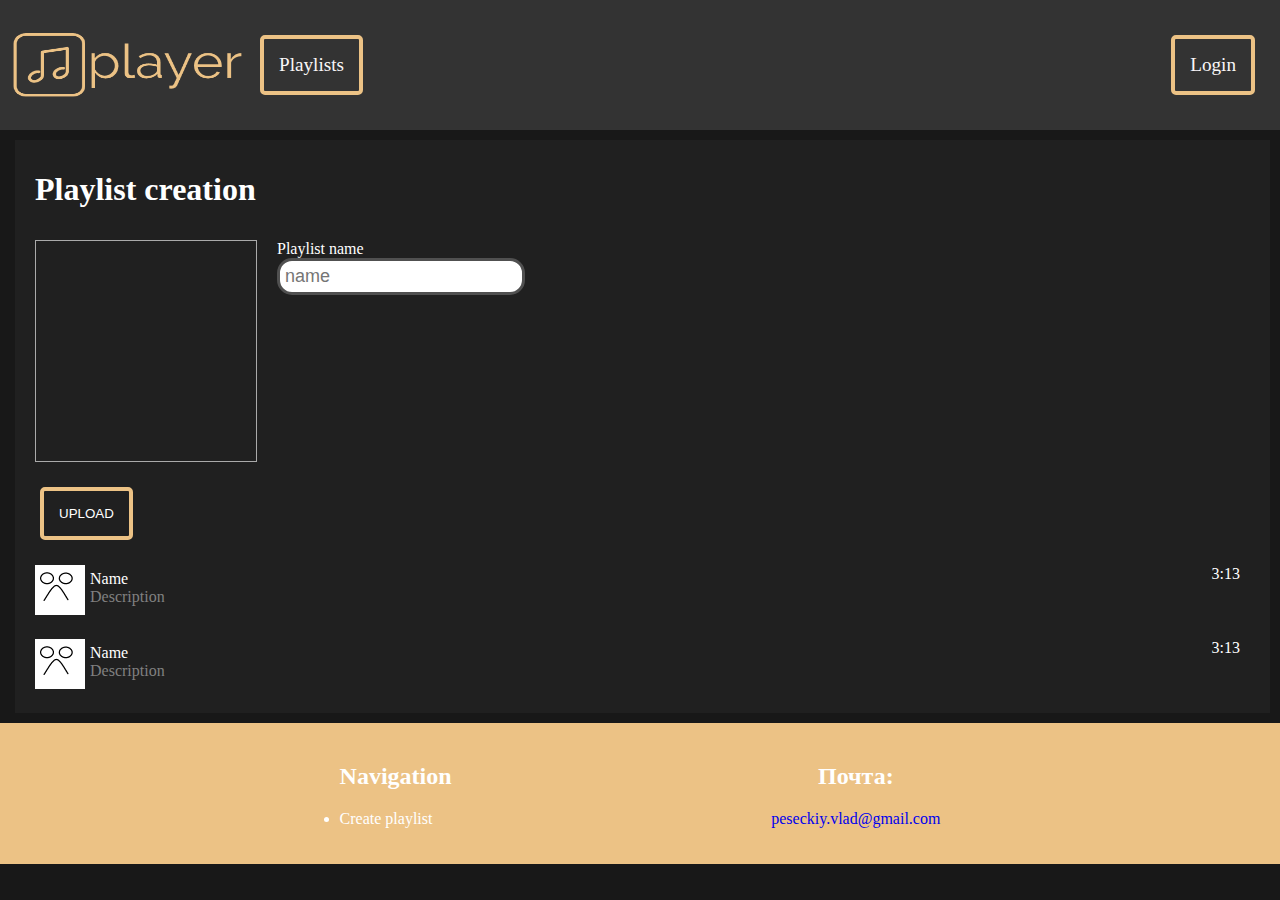
==== public/create.html @ d81a1e64 "init" ====
<!DOCTYPE html>
<html lang="en">
<head>
    <meta name="viewport" content="width=device-width, initial-scale=1">
    <meta charset="UTF-8">
    <title>Create playlist</title>
    <link rel="stylesheet" type="text/css" href="assets/main.css"/>
    <link rel="stylesheet" type="text/css" href="assets/home.css"/>
    <link rel="stylesheet" type="text/css" href="assets/header.css"/>
    <link rel="stylesheet" type="text/css" href="assets/footer.css"/>
    <link rel="stylesheet" type="text/css" href="assets/logo.css"/>
    <link rel="stylesheet" type="text/css" href="assets/create.css"/>
    <link rel="stylesheet" type="text/css" href="assets/playlist.css"/>
</head>
<body>
<header>
    <div class="">
        <div class="header">
            <div class="header__left">
                <span>
                <a href="/" class="header__logo_image"></a>
            </span>
                <nav class="nav">
                    <a href="playlist.html">
                        <div class="nav__tab">Playlists</div>
                    </a>
                </nav>
            </div>
            <nav class="header__right">
                <a href="login.html">
                    <div class="nav__tab">Login</div>
                </a>
            </nav>
        </div>

    </div>

</header>
<main class="context">
    <section class="create_block">
        <div class="create_block__info">
            <h1>Playlist creation</h1>
            <div class="img_drop" ondrop="drop(event)" ondragover="allowDrop(event)"></div>
            <div class="create_block__name">
                <label for="name">Playlist name</label>
                <input id="name" placeholder="name">
            </div>

        </div>

        <button> UPLOAD</button>
        <ul class="create_block__playlist">
            <li class="track">
                <a class="remove">Delete</a>
                <div class="track__logo">
                    <img src="assets/album.png" alt="album">
                </div>
                <div class="track__desc">
                    <div class="track__name">
                        <a>Name</a>
                    </div>
                    <div class="track__author">
                        <a>Description</a>
                    </div>

                </div>
                <time class="track__time">
                    <span>3:13</span>
                </time>
            </li>
            <li class="track">
                <a class="remove">Delete</a>
                <div class="track__logo">
                    <img src="assets/album.png" alt="album">
                </div>
                <div class="track__desc">
                    <div class="track__name">
                        <a>Name</a>
                    </div>
                    <div class="track__author">
                        <a>Description</a>
                    </div>

                </div>
                <time class="track__time">
                    <span>3:13</span>
                </time>
            </li>
        </ul>


    </section>
</main>
<footer>
    <nav class="footer__block">
        <h2>Navigation</h2>
        <ul>
            <li><a>Create playlist</a></li>

        </ul>
    </nav>

    <div class="footer__block">
        <h2>Почта:</h2>
        <p><a href="mailto:gmail.com">peseckiy.vlad@gmail.com</a>
    </div>
</footer>
</body>
</html>
---- public/assets/main.css ----
html {
    background-color: #181818;
    color: #ffffff;
}
.context {
    margin: 5px 5px 5px;
    padding: 5px 5px 5px 10px;
    display: flex;
    flex-wrap: wrap;
}

@media (min-width: 375px) {
    .playlists {
        width: 70%;
    }
}
@media (min-width: 1440px) {
    .context {
        margin: 40px 50px 50px;
        padding: 20px;
        display: flex;
        flex-wrap: wrap;
    }
}

figure {
    display: block;
    margin-block-start: 0;
    margin-block-end: 0;
    margin-inline-start: 0;
    margin-inline-end: 0;
}
ul{
    list-style-type: disc;
    margin-block-start: 0;
    margin-block-end: 0;
    margin-inline-start: 0;
    margin-inline-end: 0;
    padding-inline-start: 0;
}

a:visited, a:link, a:hover, a:active {
    text-decoration: none;
}
---- public/assets/home.css ----
body {
    margin: 0;
}


.albums__list {
    display: flex;
    flex-wrap: wrap;
    justify-content: space-between;
}
.albums {
    width: 100%;
}
.album {
    position: relative;
    width: 200px;
    height: auto;
    padding: 15px;
    margin: 5px;
    display: block;
    vertical-align: top;
    flex-direction: column;
}

.album:hover {
    /*border: 3px solid #ECC285;*/
    box-shadow: inset 0 0 0 3px #ECC285;
}

.album:hover figure img {
    opacity: 0.5;
}

.album__mask {
    opacity: 0;
    /*background-color: rgba(0, 0, 0, 0.3);*/
    position: absolute;
    left: 50%;
    top: 50%;
    width: 100%;
    height: 100%;
    transform: translate(-50%, -50%);
    transition: 0.3s;
    display: flex;
    justify-content: center;
    align-items: center;
}

.album:hover .album__mask {
    opacity: 1;
}

.album__mask a {
    color: #ECC285;
}

.album__desc {
}

.album__logo {
    position: relative;
}

.album__logo img {
    width: 100%;
}

.title h3 {
    color: gray;
    margin-top: -15px;
}

.album__author {
}


.albums__list {
    display: flex;
    flex-wrap: wrap;
    justify-content: space-between;
}

@media (min-width: 765px) {
    .albums__list {
        flex-wrap: nowrap;
        justify-content: normal;
    }
}

figcaption h2 {
    margin: 0;
}

.album__author h3 {
    margin: 0;
    color: gray;
}

.genres__list {
    display: flex;
    flex-wrap: wrap;
    justify-content: flex-start;
}
.genres {
    width: 100%;
}


@media (min-width: 1440px) {
    .genres {
        width: 30%;
    }
}


.genres__list {
    list-style: none;
    width: 100%;
}
.genres__item:hover img {
    height: 200px;
}
.genres__item img {
    height: 100px;
    transition: height 2s;
}
.genres__item {
    width: 100%;
    margin: 10px 0;
    background-color: aliceblue;
}
.genres__item span {
    margin-left: 20px;
}
.genres__link{
    width: 100%;
    justify-content: space-between;
    align-items: center;
    display: flex;
}
---- public/assets/header.css ----
@media (min-width: 600px) {
    .header {
        overflow: hidden;
        background-color: #333333;
        padding: 20px 10px;
        display: flex;
        justify-content: space-between;
    }

    .header__left {
        display: flex;
        flex-wrap: wrap;
        align-items: center;
    }

    .header__right {
        display: flex;
        flex-wrap: wrap;
        align-items: center;
    }

    .header__logo_image {
        display: block;
        width: 235px;
        height: 70px;
        background-size: 235px 70px;
        background-image: url(logo.png);
    }

    .nav {
        display: flex;
        flex-wrap: wrap;
        align-items: center;
    }

    .nav__tab {
        color: #FAF7F8;
        font-size: larger;
        margin: 15px;
        padding: 15px;
        -webkit-transition: all .5s;
        transition: all .5s;
        border-radius: 5px;
        border: 4px solid #ECC285;
        background: linear-gradient(to right, #ECC285, #ECC285) no-repeat;
        background-size: 0 100%;
    }

    .nav__tab:hover {
        background-size: 100% 100%;
        color: #808080;
    }

    .nav__tab a {
        vertical-align: middle;
    }

}

@media (max-width: 600px) {

    .header .header__logo_image {
        display: none;
    }

    .header {
        background-color: #333333;
        overflow: hidden;
    }

    .header a {
        float: left;
        display: block;
        color: #f2f2f2;
        text-align: center;
        padding: 14px 16px;
        text-decoration: none;
        font-size: 17px;
    }

    .header a:hover {
        background-color: #ddd;
        color: black;
    }
}
---- public/assets/footer.css ----
footer {
    display: flex;
    flex-wrap: wrap;
    justify-content: space-evenly;
    align-items: flex-start;
    background-color: #ECC285;
    padding: 20px;
}

footer h2 {
    text-align: center;
}

footer .footer__block{
vertical-align: center;
}
---- public/assets/logo.css ----
.header__logo_image {
    animation: bounceIn 0.6s;
    transform: rotate(0deg) scale(1) translateZ(0);
    transition: all 0.4s cubic-bezier(.8,1.8,.75,.75);
    cursor: pointer;
}

.header__logo_image:hover {
    transform: scale(1.1);
}

@keyframes bounceIn {
    0% {
        opacity: 1;
        transform: scale(.3);
    }

    50% {
        opacity: 1;
        transform: scale(1.05);
    }

    70% {
        opacity: 1;
        transform: scale(.9);
    }

    100% {
        opacity: 1;
        transform: scale(1);
    }
}
---- public/assets/create.css ----
.create_block {
    background: #202020;
    width: 100%;
    padding: 10px;
}

.create_block h1 {
    margin-left: 10px;
    width: 100%;
}

.img_drop {
    width: 200px;
    height: 200px;
    margin: 10px;
    padding: 10px;
    border: 1px solid #aaaaaa;
}

.create_block__info {
    display: flex;
    flex-wrap: wrap;
}

.create_block__name {
    padding: 10px;
    display: flex;
    flex-direction: column;
}

.create_block__name p {
    font-size: 1.2em;
}

.create_block__name input {
    font-size: 18px;
    padding: 5px;
    margin-bottom: 10px;
    border: 3px solid #505050;
    border-radius: 15px;
}


.create_block__name input:focus {
    font-size: 18px;
    padding: 5px;
    margin-bottom: 10px;
    border: 3px solid #ECC285;
    border-radius: 15px;
    outline: none;
}

.create_block__playlist .track:hover {
    box-shadow: inset 0 0 0 2px #b84646;
}

.track {
    position: relative;
}

.remove {
    opacity: 0;
    background-color: rgba(0, 0, 0, 0.3);
    position: absolute;
    left: 0;
    top: 0;
    width: 100%;
    height: 100%;

    transition: 0.3s;
    display: flex;
    justify-content: center;
    align-items: center;
}

.track:hover .remove {
    opacity: 1;
}

a.remove {
    color: #ECC285;
}

button {
    color: white;
    margin: 15px;
    padding: 15px;
    -webkit-transition: all .5s;
    transition: all .5s;
    border-radius: 5px;
    border: 4px solid #ECC285;
    background: linear-gradient(to right, #ECC285, #ECC285) no-repeat;
    background-size: 0 100%;
}
button:hover {
    background-size: 100% 100%;
    color: #808080;
}


/*.track .remove{*/
/*    display: none;*/
/*    top: 50%;*/
/*    left: 50%;*/
/*}*/
/*.track:hover .remove{*/
/*    display: block;*/
/*    position: absolute;*/
/*    transform: translate(-50%, -50%);*/
/*}*/
---- public/assets/playlist.css ----
body {
    margin: 0;
}

.playlist__list {
    padding-right: 20px;
}

.playlists {
    width: 100%;
}

.track {
    padding: 10px;
    display: flex;
}

.track:hover {
    /*border: 3px solid #ECC285;*/
    box-shadow: inset 0 0 0 2px #ECC285;
}

.track__logo {
    position: relative;
}

.track__logo img {
    width: 50px;
}

.track__mask {
    opacity: 0;
    background-color: rgba(0, 0, 0, 0.3);
    position: absolute;
    left: 25px;
    top: 25px;
    width: 50px;
    height: 50px;
    transform: translate(-50%, -50%);
    transition: 0.3s;
    display: flex;
    justify-content: center;
    align-items: center;
}

.track:hover .track__mask {
    opacity: 1;
}

.track__mask a {
    color: #ECC285;
}

.track__desc {
    width: 100%;
    padding: 5px;
}

.track__author a {
    color: gray;
}

.track__time span {
    margin: 10px;
}

@media (min-width: 1440px) {
    .playlists {
        width: 70%;
    }
}

.playlist_block {
    width: 100%;
    padding: 10px;
    display: flex;
    flex-wrap: wrap;
}

.playlist_block__logo {
    width: auto;
    margin-right: 20px;
    display: flex;
    justify-content: center;
}

.playlist_block__buttons{
    display: flex;
}
.btn_play{
    border-radius: 30px; border-color: #ECC285; background-color: #ECC285; padding: 10px
}
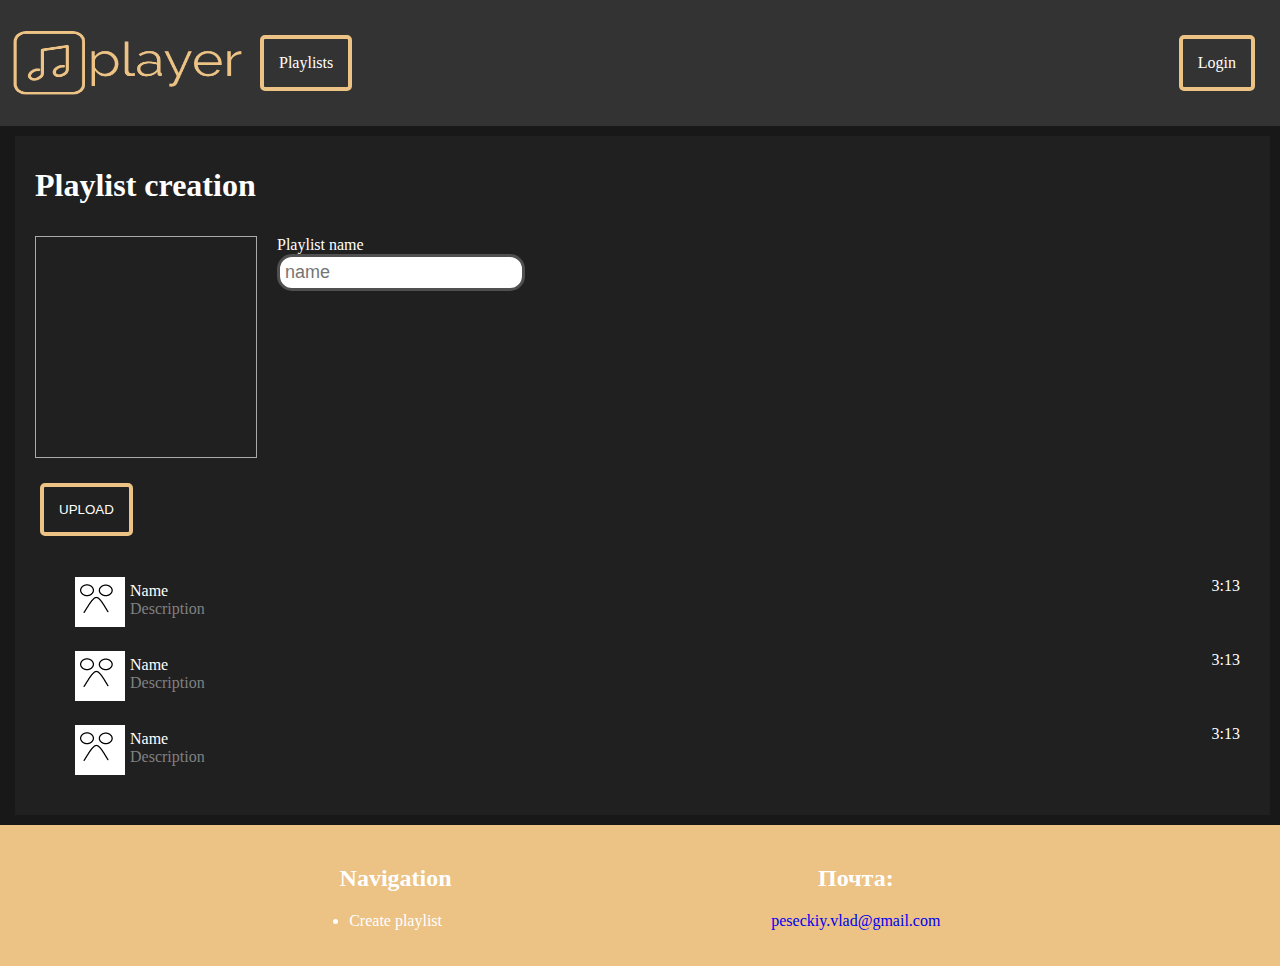
==== commit 59f8c6a4: "minor fixes" ====
--- a/public/create.html
+++ b/public/create.html
@@ -14,27 +14,21 @@
 </head>
 <body>
 <header>
-    <div class="">
-        <div class="header">
-            <div class="header__left">
-                <span>
+    <div class="header__left">
+        <span>
                 <a href="/" class="header__logo_image"></a>
-            </span>
-                <nav class="nav">
-                    <a href="playlist.html">
-                        <div class="nav__tab">Playlists</div>
-                    </a>
-                </nav>
-            </div>
-            <nav class="header__right">
-                <a href="login.html">
-                    <div class="nav__tab">Login</div>
-                </a>
-            </nav>
-        </div>
-
+        </span>
+        <nav>
+            <a href="playlist.html">
+                <div class="hover-btn">Playlists</div>
+            </a>
+        </nav>
     </div>
-
+    <nav class="header__right">
+        <a href="login.html">
+            <div class="hover-btn">Login</div>
+        </a>
+    </nav>
 </header>
 <main class="context">
     <section class="create_block">
@@ -45,13 +39,12 @@
                 <label for="name">Playlist name</label>
                 <input id="name" placeholder="name">
             </div>
-
         </div>
 
-        <button> UPLOAD</button>
-        <ul class="create_block__playlist">
+        <button class="hover-btn"> UPLOAD</button>
+        <ol class="create_block__playlist">
             <li class="track">
-                <a class="remove">Delete</a>
+                <button class="btn remove">Delete</button>
                 <div class="track__logo">
                     <img src="assets/album.png" alt="album">
                 </div>
@@ -69,7 +62,7 @@
                 </time>
             </li>
             <li class="track">
-                <a class="remove">Delete</a>
+                <button class="btn remove">Delete</button>
                 <div class="track__logo">
                     <img src="assets/album.png" alt="album">
                 </div>
@@ -86,7 +79,25 @@
                     <span>3:13</span>
                 </time>
             </li>
-        </ul>
+            <li class="track">
+                <button class="btn remove">Delete</button>
+                <div class="track__logo">
+                    <img src="assets/album.png" alt="album">
+                </div>
+                <div class="track__desc">
+                    <div class="track__name">
+                        <a>Name</a>
+                    </div>
+                    <div class="track__author">
+                        <a>Description</a>
+                    </div>
+
+                </div>
+                <time class="track__time">
+                    <span>3:13</span>
+                </time>
+            </li>
+        </ol>
 
 
     </section>
@@ -96,7 +107,6 @@
         <h2>Navigation</h2>
         <ul>
             <li><a>Create playlist</a></li>
-
         </ul>
     </nav>
 
--- a/public/assets/main.css
+++ b/public/assets/main.css
@@ -43,3 +43,28 @@
     text-decoration: none;
 }
 
+button.btn{
+    background: none;
+    border: none;
+    padding: 0;
+    font-family: arial, sans-serif;
+    color: #ECC285;
+    cursor: pointer;
+}
+
+
+.hover-btn {
+    color: white;
+    margin: 15px;
+    padding: 15px;
+    -webkit-transition: all .5s;
+    transition: all .5s;
+    border-radius: 5px;
+    border: 4px solid #ECC285;
+    background: linear-gradient(to right, #ECC285, #ECC285) no-repeat;
+    background-size: 0 100%;
+}
+.hover-btn:hover {
+    background-size: 100% 100%;
+    color: black;
+}
--- a/public/assets/home.css
+++ b/public/assets/home.css
@@ -54,8 +54,6 @@
     color: #ECC285;
 }
 
-.album__desc {
-}
 
 .album__logo {
     position: relative;
@@ -65,7 +63,7 @@
     width: 100%;
 }
 
-.title h3 {
+.title p {
     color: gray;
     margin-top: -15px;
 }
--- a/public/assets/header.css
+++ b/public/assets/header.css
@@ -1,5 +1,5 @@
 @media (min-width: 600px) {
-    .header {
+    header {
         overflow: hidden;
         background-color: #333333;
         padding: 20px 10px;
@@ -24,32 +24,15 @@
         width: 235px;
         height: 70px;
         background-size: 235px 70px;
-        background-image: url(logo.png);
+        background-image: url("logo.png");
     }
 
-    .nav {
+    nav {
         display: flex;
         flex-wrap: wrap;
         align-items: center;
     }
 
-    .nav__tab {
-        color: #FAF7F8;
-        font-size: larger;
-        margin: 15px;
-        padding: 15px;
-        -webkit-transition: all .5s;
-        transition: all .5s;
-        border-radius: 5px;
-        border: 4px solid #ECC285;
-        background: linear-gradient(to right, #ECC285, #ECC285) no-repeat;
-        background-size: 0 100%;
-    }
-
-    .nav__tab:hover {
-        background-size: 100% 100%;
-        color: #808080;
-    }
 
     .nav__tab a {
         vertical-align: middle;
@@ -59,16 +42,16 @@
 
 @media (max-width: 600px) {
 
-    .header .header__logo_image {
+    header .header__logo_image {
         display: none;
     }
 
-    .header {
+    header {
         background-color: #333333;
         overflow: hidden;
     }
 
-    .header a {
+    header a {
         float: left;
         display: block;
         color: #f2f2f2;
@@ -78,7 +61,7 @@
         font-size: 17px;
     }
 
-    .header a:hover {
+    header a:hover {
         background-color: #ddd;
         color: black;
     }
--- a/public/assets/footer.css
+++ b/public/assets/footer.css
@@ -12,5 +12,5 @@
 }
 
 footer .footer__block{
-vertical-align: center;
+flex-direction: column;
 }
--- a/public/assets/create.css
+++ b/public/assets/create.css
@@ -80,31 +80,3 @@
 a.remove {
     color: #ECC285;
 }
-
-button {
-    color: white;
-    margin: 15px;
-    padding: 15px;
-    -webkit-transition: all .5s;
-    transition: all .5s;
-    border-radius: 5px;
-    border: 4px solid #ECC285;
-    background: linear-gradient(to right, #ECC285, #ECC285) no-repeat;
-    background-size: 0 100%;
-}
-button:hover {
-    background-size: 100% 100%;
-    color: #808080;
-}
-
-
-/*.track .remove{*/
-/*    display: none;*/
-/*    top: 50%;*/
-/*    left: 50%;*/
-/*}*/
-/*.track:hover .remove{*/
-/*    display: block;*/
-/*    position: absolute;*/
-/*    transform: translate(-50%, -50%);*/
-/*}*/
--- a/public/assets/playlist.css
+++ b/public/assets/playlist.css
@@ -32,11 +32,8 @@
     opacity: 0;
     background-color: rgba(0, 0, 0, 0.3);
     position: absolute;
-    left: 25px;
-    top: 25px;
     width: 50px;
     height: 50px;
-    transform: translate(-50%, -50%);
     transition: 0.3s;
     display: flex;
     justify-content: center;
